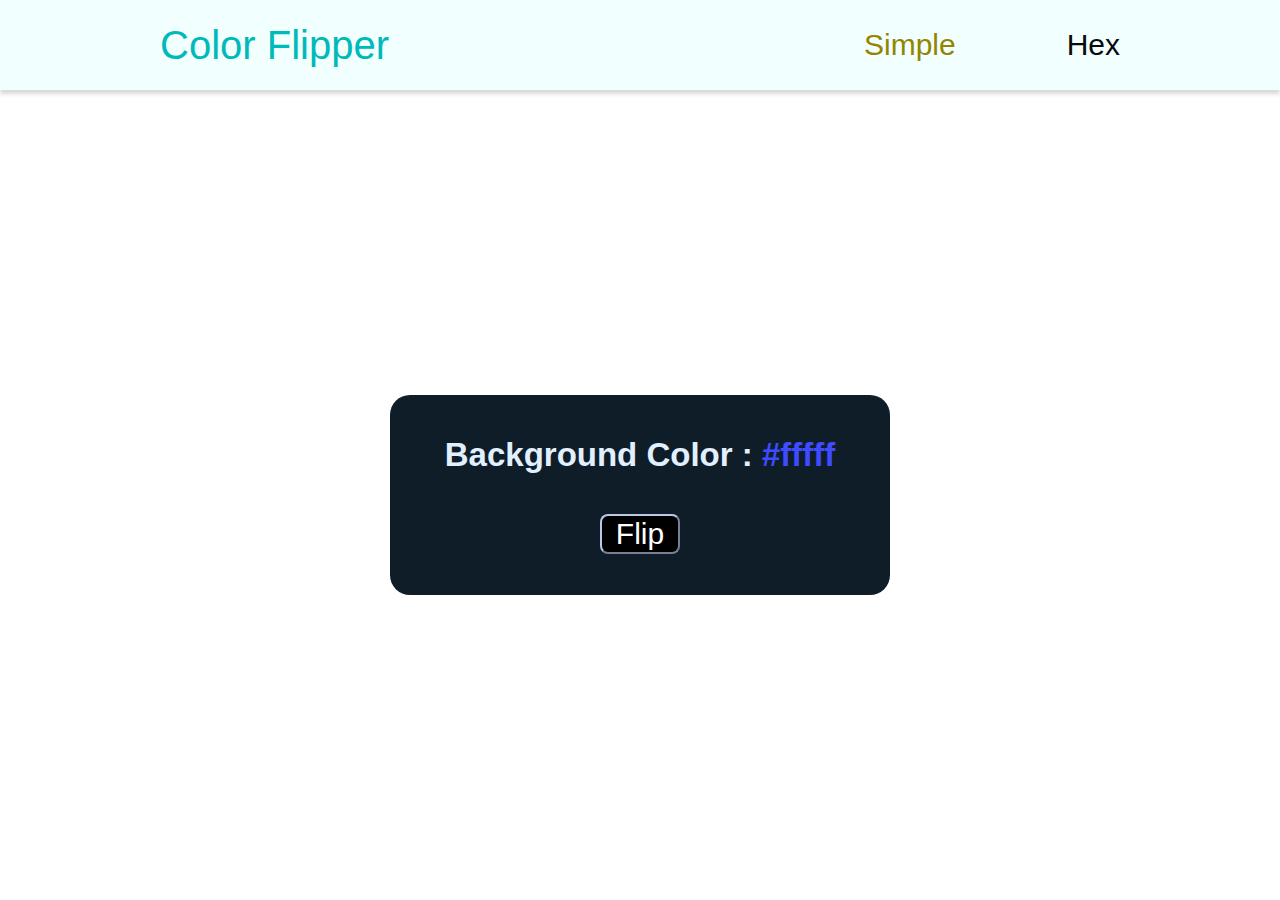
==== color_fliper/index.html @ 639d7849 "completed 1st project color fliper" ====
<!DOCTYPE html>
<html lang="en">
<head>
   <meta charset="UTF-8">
   <meta http-equiv="X-UA-Compatible" content="IE=edge">
   <meta name="viewport" content="width=device-width, initial-scale=1.0">
   <link rel="stylesheet" href="style.css">
   <title>Document</title>
</head>
<body>
   <nav>
      <div class="nav-center">
         <h1>Color Flipper</h1>
         <ul>
            <li>
               <a style="color: rgb(148, 133, 0);" href="index.html">Simple</a>
            </li>
            <li>
               <a href="hex.html">Hex</a>
            </li>
         </ul>
      </div>
   </nav>
   <main>
      <div class="container">
         <h2>Background Color : 
            <span class="color">#fffff</span>
         </h2>
         <button class="btn" id="btn" >Flip</button>
      </div>
   </main>


   <script src="app.js"></script>
</body>
</html>
---- color_fliper/style.css ----
*{
   padding: 0;
   margin: 0;
   font-family: sans-serif;
   list-style: none;
   text-decoration: none;
}
/**------------------NAV---------------------*/
nav{
   box-shadow: 0 4px 4px 0 rgba(0, 0, 0, 0.151);
   width: 100%;
   height: 10vh;
   background-color: rgb(241, 255, 255);
   display: flex;
   justify-content: center;
   align-items: center;
}

nav h1{
   font-size: 40px;
   font-weight: 100;
   
   color: rgb(0, 185, 185);
}
nav .nav-center{
   width: 75vw;
   display: flex;
   justify-content: space-between;
   align-items: center;
   
}
.nav-center ul{
   font-size: 30px;
   width: 20vw;
   display: flex;
   justify-content: space-between;
   align-items: center;
   
}
.nav-center a{
   color: rgb(10, 10, 10);
}

main{
   height: 90vh;
   display: flex;
   align-items: center;
   justify-content: center;
}

.container{
   background-color: rgb(15, 29, 41);
   width: 500px;
   height: 200px;
   border-radius: 20px;
   color: rgb(225, 240, 255);
   font-size: 22px;
   display: flex;
   align-items: center;
   justify-content: space-evenly;
   flex-direction: column;
}
.container .color{
   color: rgb(62, 75, 255);
}
.container button{
   width: 80px;
   height: 40px;  
   color: white;
   background-color: black;
   border-color: rgb(189, 200, 233);
   border-radius: 8px;
   font-size: 30px;
   transition: ease 0.3s;
   cursor: pointer;
}
.container button:hover{
   color: black;
   background-color: white;
   border-color: black;

}

@media (max-width: 768px) {
   
   nav h1{
      font-size: 30px;
   }
   .nav-center ul{
      font-size: 20px;
   }
   .container{
      width: 300px;
      height: 150px;
      font-size: 15px;
   }
   .container button{
      width: 60px;
      height: 30px;
      font-size: 20px;
   }
}
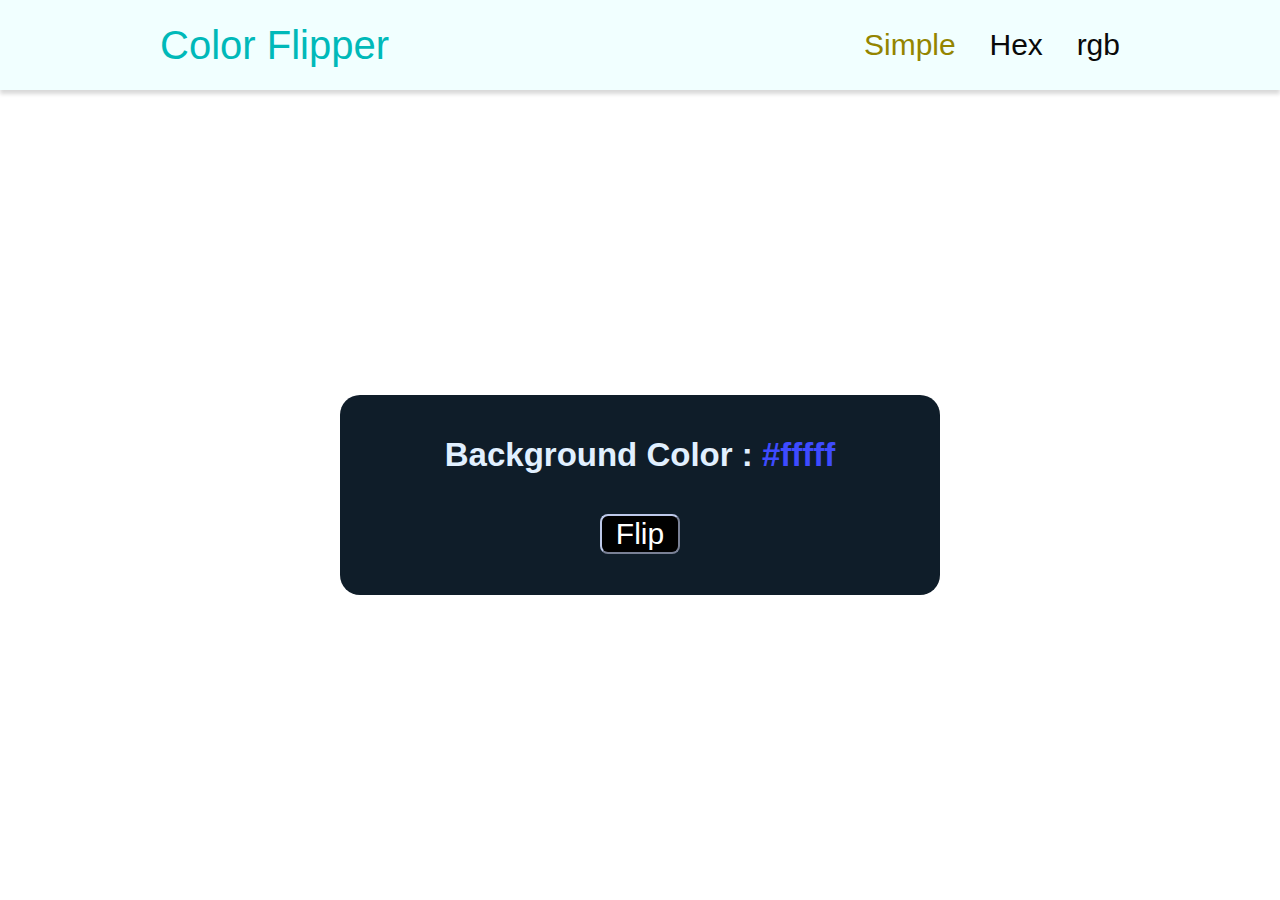
==== commit 40e9fd6f: "completed review project" ====
--- a/color_fliper/index.html
+++ b/color_fliper/index.html
@@ -18,6 +18,9 @@
             <li>
                <a href="hex.html">Hex</a>
             </li>
+            <li>
+               <a  href="rgb.html">rgb</a>
+            </li>
          </ul>
       </div>
    </nav>
--- a/color_fliper/style.css
+++ b/color_fliper/style.css
@@ -1,12 +1,17 @@
-*{
+* {
    padding: 0;
    margin: 0;
    font-family: sans-serif;
    list-style: none;
    text-decoration: none;
 }
+
+body {
+   transition: cubic-bezier(0.07, 0.79, 0.77, 0.53) 0.3s;
+}
+
 /**------------------NAV---------------------*/
-nav{
+nav {
    box-shadow: 0 4px 4px 0 rgba(0, 0, 0, 0.151);
    width: 100%;
    height: 10vh;
@@ -16,41 +21,44 @@
    align-items: center;
 }
 
-nav h1{
+nav h1 {
    font-size: 40px;
    font-weight: 100;
-   
+
    color: rgb(0, 185, 185);
 }
-nav .nav-center{
+
+nav .nav-center {
    width: 75vw;
    display: flex;
    justify-content: space-between;
    align-items: center;
-   
+
 }
-.nav-center ul{
+
+.nav-center ul {
    font-size: 30px;
    width: 20vw;
    display: flex;
    justify-content: space-between;
    align-items: center;
-   
+
 }
-.nav-center a{
+
+.nav-center a {
    color: rgb(10, 10, 10);
 }
 
-main{
+main {
    height: 90vh;
    display: flex;
    align-items: center;
    justify-content: center;
 }
 
-.container{
+.container {
    background-color: rgb(15, 29, 41);
-   width: 500px;
+   width: 600px;
    height: 200px;
    border-radius: 20px;
    color: rgb(225, 240, 255);
@@ -60,12 +68,15 @@
    justify-content: space-evenly;
    flex-direction: column;
 }
-.container .color{
+
+.container .color {
    color: rgb(62, 75, 255);
+   transition: 0.3s;
 }
-.container button{
+
+.container button {
    width: 80px;
-   height: 40px;  
+   height: 40px;
    color: white;
    background-color: black;
    border-color: rgb(189, 200, 233);
@@ -74,29 +85,34 @@
    transition: ease 0.3s;
    cursor: pointer;
 }
-.container button:hover{
+
+.container button:hover {
    color: black;
    background-color: white;
    border-color: black;
-
 }
 
+
 @media (max-width: 768px) {
-   
-   nav h1{
+
+   nav h1 {
       font-size: 30px;
    }
-   .nav-center ul{
+
+   .nav-center ul {
       font-size: 20px;
    }
-   .container{
-      width: 300px;
+
+   .container {
+      width: 400px;
       height: 150px;
       font-size: 15px;
    }
-   .container button{
+
+   .container button {
       width: 60px;
       height: 30px;
       font-size: 20px;
+      color: rgb(100, 180, 100);
    }
 }